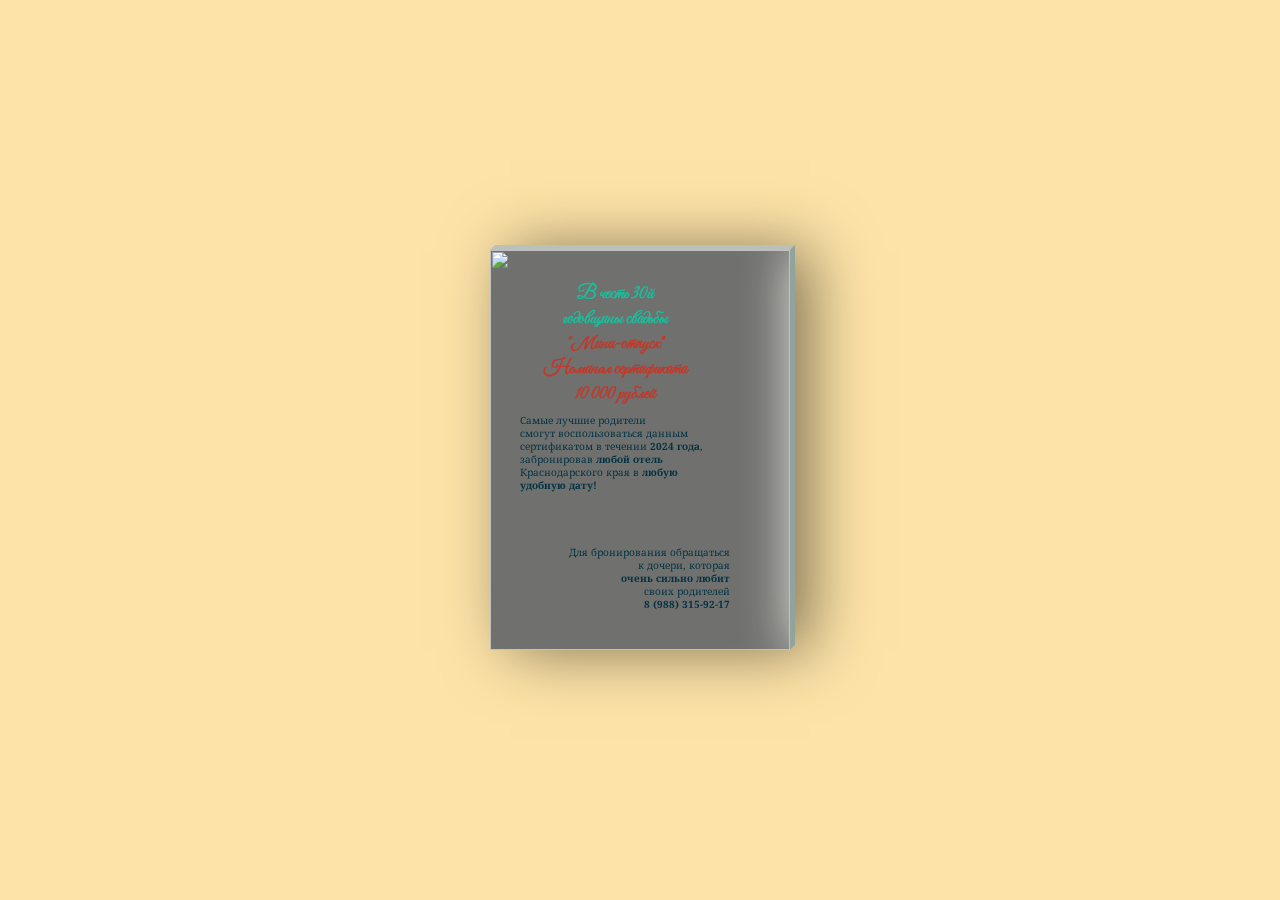
==== index.html @ 9c0bcdf5 "Update index.html" ====
<!DOCTYPE html>
<html lang="ru">
<head>
	<meta charset="UTF-8">
	<meta name="viewport" content="width=device-width, height=device-height, initial-scale=1.0">
	<title>Подарочный сертификат</title>
	<meta name="description" content="Лучшим родителям от дочери, которая их очень сильно любит">
	<link rel="stylesheet" href="style.css">
</head>
<body>
	<div class="card">
		<div class="imgBox">
			<div class="bark"></div>
			<img src="https://laguna-27.ru/wp-content/uploads/2022/04/песочек-600x800.jpg" class="mainImg">
		</div>
		<div class="details">
			<h4 class="color1">В честь 30й</h2>
			<h4 class="color1">годовщины свадьбы</h2>
			<h4 class="color2 margin">"Мини-отпуск"</h3>
			<h4 class="color2 margin">Номинал сертификата</h3>
			<h4 class="color2 margin">10 000 рублей</h3>
			<p>Самые лучшие родители</p>
			<p>смогут воспользоваться данным</p>
			<p>сертификатом в течении <strong>2024 года</strong>,</p>
			<p>забронировав <strong>любой отель</strong></p>
			<p>Краснодарского края в <strong>любую</strong></p>
			<p><strong>удобную дату!</strong></p>
			<br>
			<br>
			<p class="text-right">Для бронирования обращаться</p>
			<p class="text-right">к дочери, которая</p>
			<p class="text-right"><strong>очень сильно любит</strong></p>
			<p class="text-right">своих родителей</p>
			<p class="text-right"><a href="tel:+79883159217"><strong>8 (988) 315-92-17</strong></a></p>
		</div>
	</div>
</body>
</html>
---- style.css ----
@import url('https://fonts.googleapis.com/css?family=Noto+Serif');
@import url('https://fonts.googleapis.com/css?family=Great+Vibes');

body {
	font-family: 'Noto Serif' !important;
  background: #FDE3A7;
	margin: 0px;
	padding: 0px;
}

a {
	text-decoration: none;
	color: inherit;
}

::selection {
	background: transparent;
}

h4 {
	font-size: 18px;
	line-height: 1px;
	font-family: 'Great Vibes' !important;
}

.color1{color:#1BBC9B}
.color2{color:#C0392B}

.card {
	color: #013243;
	position: absolute;
	top: 50%;
	left: 50%;
	width: 300px;
	height: 400px;
	background: #e0e1dc;
	transform-style: preserve-3d;
	transform: translate(-50%,-50%) perspective(2000px);
	box-shadow: inset 300px 0 50px rgba(0,0,0,.5), 20px 0 60px rgba(0,0,0,.5);
	transition: 1s;
}

.mainImg {
	position: relative;
	width: 300px;
	height: 400px;
}

.logo {
	position: absolute;
	top: 0;
	left: 0;
	min-width: 20px !important;
	max-height: 100px !important;
}

.card:hover {
	transform: translate(-50%,-50%) perspective(2000px) rotate(15deg) scale(1.2);
	box-shadow: inset 20px 0 50px rgba(0,0,0,.5), 0 10px 100px rgba(0,0,0,.5);
}

.card:before {
	content:'';
	position: absolute;
	top: -5px;
	left: 0;
	width: 100%;
	height: 5px;
	background: #BAC1BA;
	transform-origin: bottom;
	transform: skewX(-45deg);
}

.card:after {
	content: '';
	position: absolute;
	top: 0;
	right: -5px;
	width: 5px;
	height: 100%;
	background: #92A29C;
	transform-origin: left;
	transform: skewY(-45deg);
}

.card:after imgBox {
	background-color: #013243;
	z-index: 5;
}

.card .imgBox {
	width: 100%;
	height: 100%;
	position: relative;
	transform-origin: left;
	transition: .7s;
}

.card .bark {
	position: absolute;
	background: #e0e1dc;
	width: 100%;
	height: 100%;
	opacity: 0;
	transition: .7s;
	z-index: 99;
}

.card .imgBox img {
	min-width: 300px;
	max-height: 400px;
}

.card:hover .imgBox {
	transform: rotateY(-135deg);
	z-index: -1;
}

.card:hover .bark {
	opacity: 1;
	transition: .6s;
  box-shadow: 300px 200px 100px rgba(0, 0, 0, .4) inset;
}

.card .details {
	position: absolute;
	top: 0;
	left: 0;
	box-sizing: border-box;
	padding: 0 0 0 10px;
	z-index: -1;
	margin-top: 20px;
	height: 80%;
	width: 80%;
}

.card .details p {
	font-size: 10px;
	line-height: 3px;
	padding: 0 0 0 20px;
}

.card .details h4 {
	text-align: center;
}

.text-right {
	text-align: right;
}
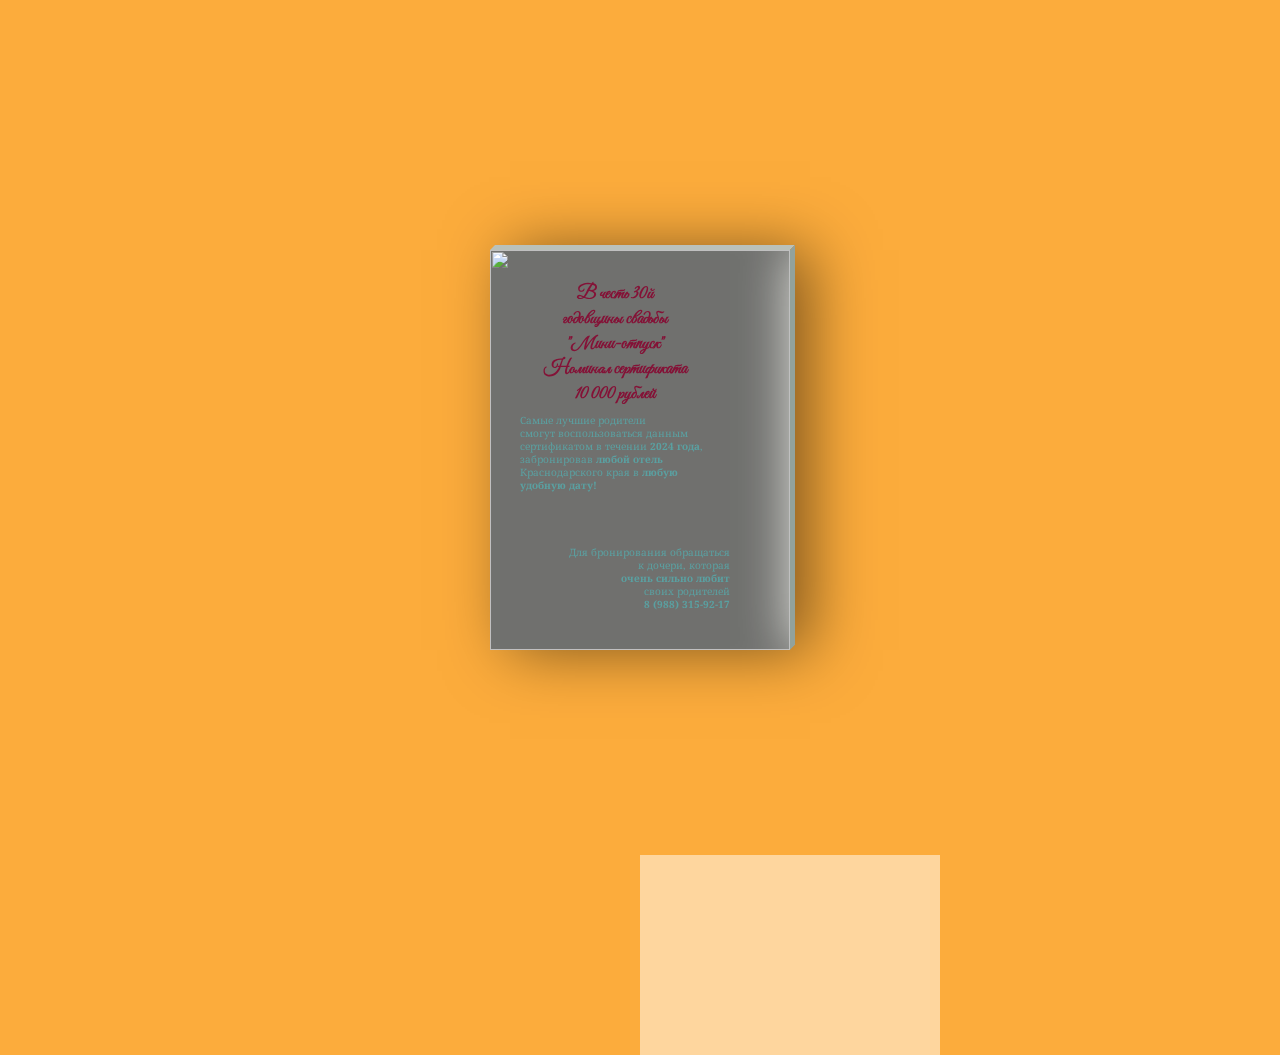
==== commit c2b07879: "Update index.html" ====
--- a/index.html
+++ b/index.html
@@ -12,6 +12,9 @@
 		<div class="imgBox">
 			<div class="bark"></div>
 			<img src="https://laguna-27.ru/wp-content/uploads/2022/04/песочек-600x800.jpg" class="mainImg">
+			<div class="titulFont">
+				
+			</div>
 		</div>
 		<div class="details">
 			<h4 class="color1">В честь 30й</h2>
--- a/style.css
+++ b/style.css
@@ -3,7 +3,7 @@
 
 body {
 	font-family: 'Noto Serif' !important;
-  background: #FDE3A7;
+  background: #FCAC3C;
 	margin: 0px;
 	padding: 0px;
 }
@@ -23,11 +23,22 @@
 	font-family: 'Great Vibes' !important;
 }
 
-.color1{color:#1BBC9B}
-.color2{color:#C0392B}
+.titulFont {
+	position: relative;
+	font-family: 'Great Vibes' !important;
+	widht: 50%;
+	height: 50%;
+	top: 50%;
+	left: 50%;
+	background: #ffffff;
+	opacity: 0.5;
+}
+
+.color1{color:#841237}
+.color2{color:#841237}
 
 .card {
-	color: #013243;
+	color: #5AA0A1;
 	position: absolute;
 	top: 50%;
 	left: 50%;
@@ -81,11 +92,6 @@
 	background: #92A29C;
 	transform-origin: left;
 	transform: skewY(-45deg);
-}
-
-.card:after imgBox {
-	background-color: #013243;
-	z-index: 5;
 }
 
 .card .imgBox {
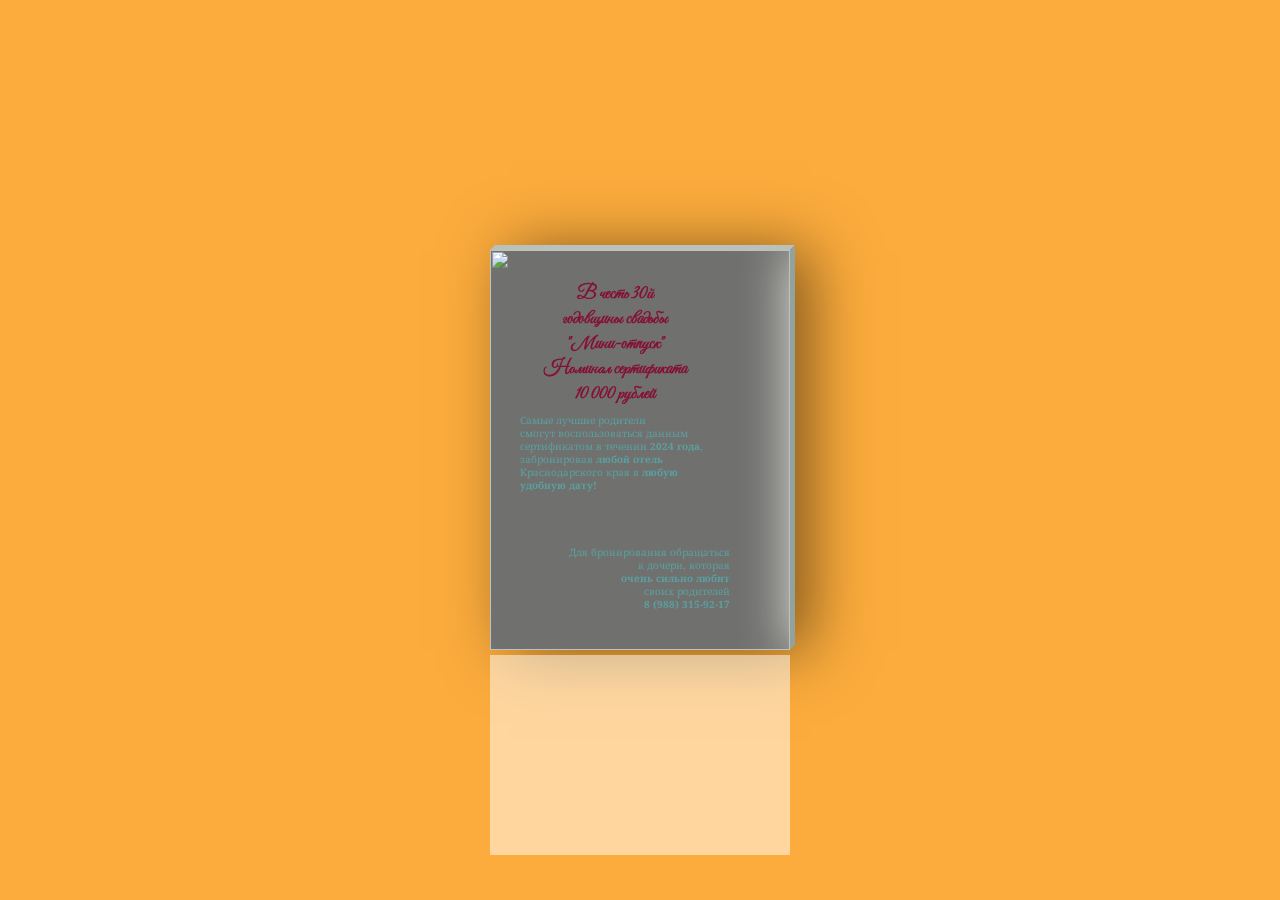
==== commit af7e4835: "Update index.html" ====
--- a/index.html
+++ b/index.html
@@ -11,7 +11,7 @@
 	<div class="card">
 		<div class="imgBox">
 			<div class="bark"></div>
-			<img src="https://laguna-27.ru/wp-content/uploads/2022/04/песочек-600x800.jpg" class="mainImg">
+			<img src="https://gagaru.club/uploads/posts/2023-06/1686111012_gagaru-club-p-zhemchug-v-rakushke-krasivo-instagram-71.jpg" class="mainImg">
 			<div class="titulFont">
 				
 			</div>
--- a/style.css
+++ b/style.css
@@ -28,8 +28,8 @@
 	font-family: 'Great Vibes' !important;
 	widht: 50%;
 	height: 50%;
-	top: 50%;
-	left: 50%;
+	top: 0;
+	left: 0;
 	background: #ffffff;
 	opacity: 0.5;
 }
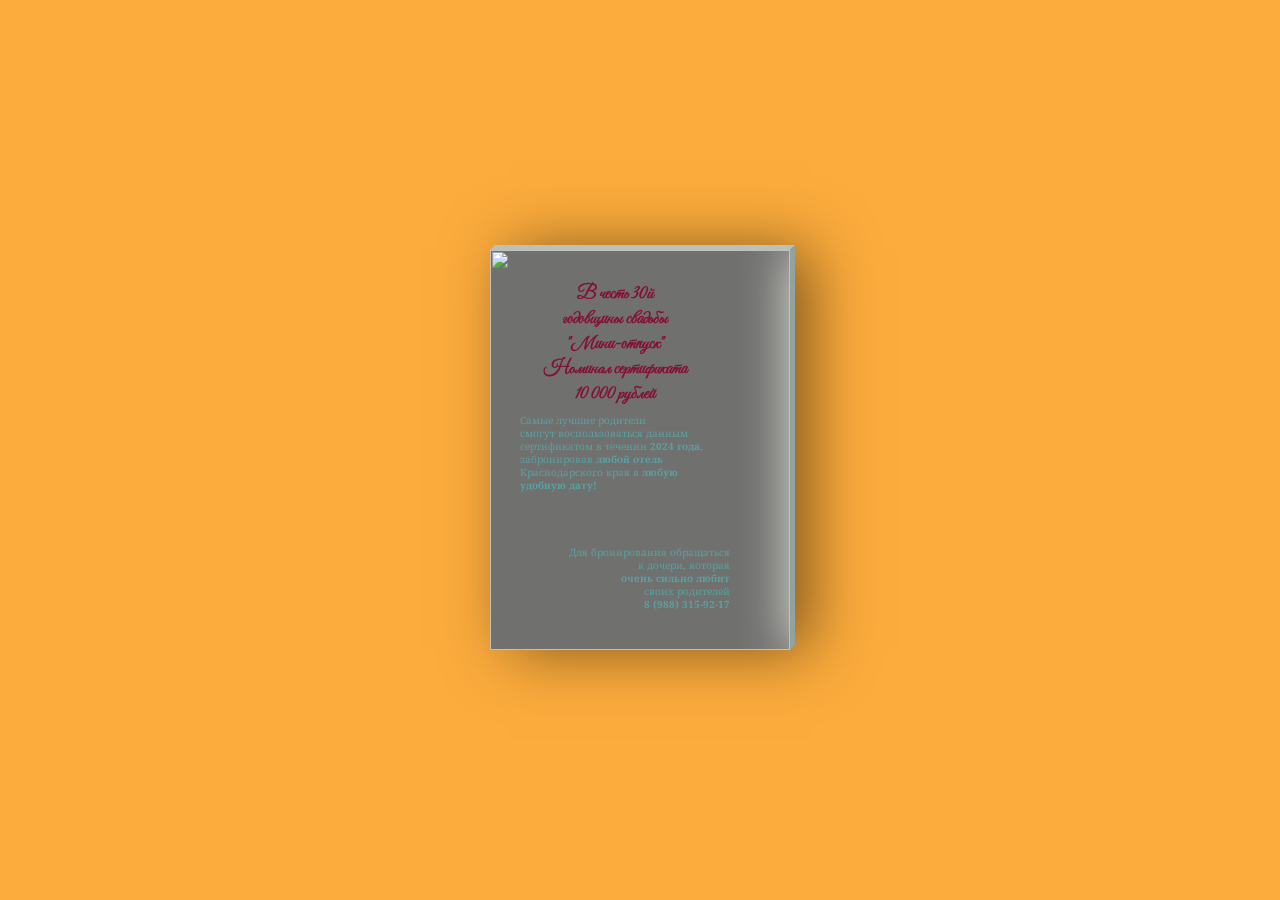
==== commit ff915637: "Update index.html" ====
--- a/index.html
+++ b/index.html
@@ -10,11 +10,8 @@
 <body>
 	<div class="card">
 		<div class="imgBox">
-			<div class="bark"></div>
+			<div class="bark"><div class="titulFont"></div></div>
 			<img src="https://gagaru.club/uploads/posts/2023-06/1686111012_gagaru-club-p-zhemchug-v-rakushke-krasivo-instagram-71.jpg" class="mainImg">
-			<div class="titulFont">
-				
-			</div>
 		</div>
 		<div class="details">
 			<h4 class="color1">В честь 30й</h2>
--- a/style.css
+++ b/style.css
@@ -24,14 +24,15 @@
 }
 
 .titulFont {
-	position: relative;
+	position: absolute;
 	font-family: 'Great Vibes' !important;
-	widht: 50%;
+	width: 80%;
 	height: 50%;
 	top: 0;
 	left: 0;
 	background: #ffffff;
 	opacity: 0.5;
+	z-index: 9;
 }
 
 .color1{color:#841237}
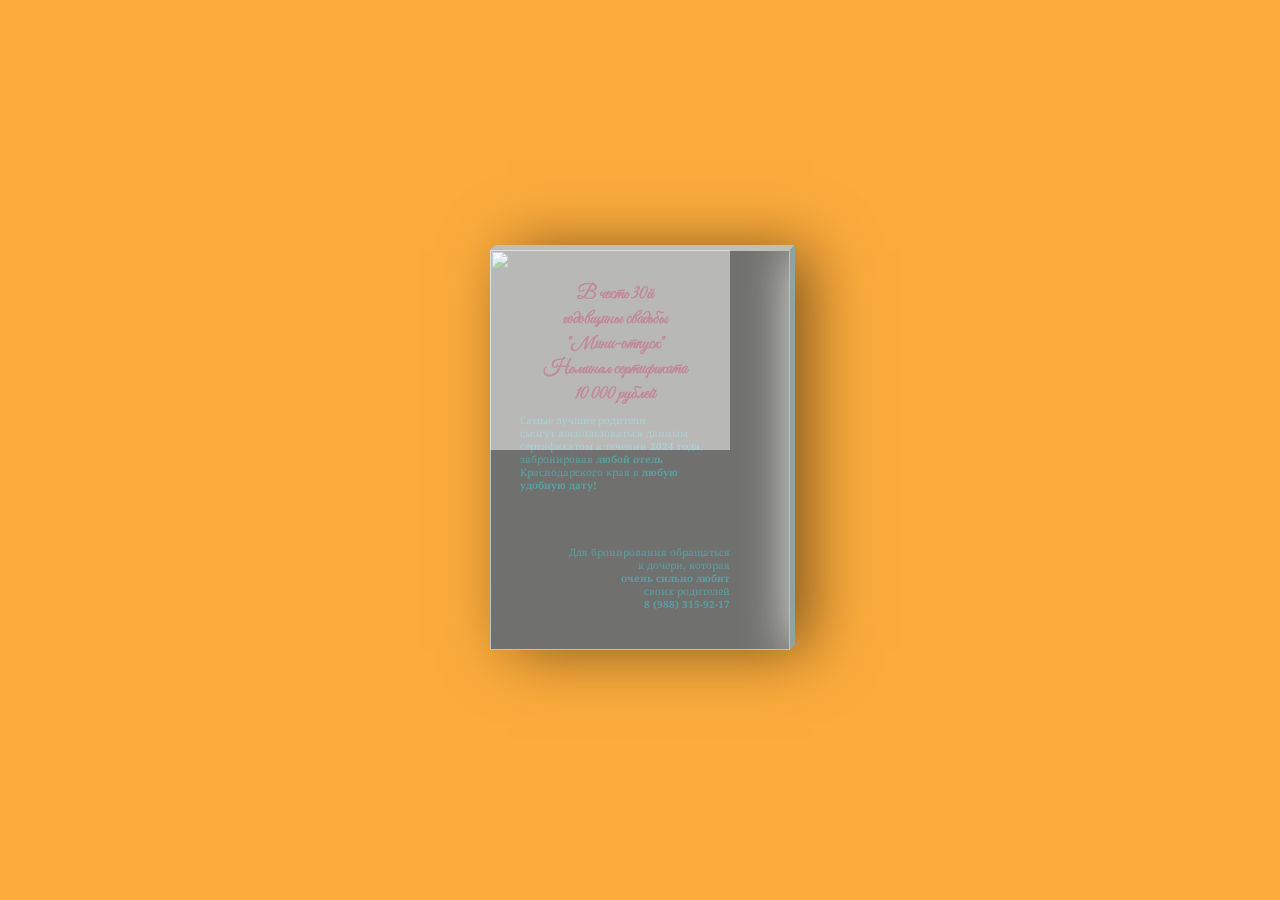
==== commit ce962664: "Update index.html" ====
--- a/index.html
+++ b/index.html
@@ -10,7 +10,8 @@
 <body>
 	<div class="card">
 		<div class="imgBox">
-			<div class="bark"><div class="titulFont"></div></div>
+			<div class="bark"></div>
+			<div class="titulFont"></div>
 			<img src="https://gagaru.club/uploads/posts/2023-06/1686111012_gagaru-club-p-zhemchug-v-rakushke-krasivo-instagram-71.jpg" class="mainImg">
 		</div>
 		<div class="details">
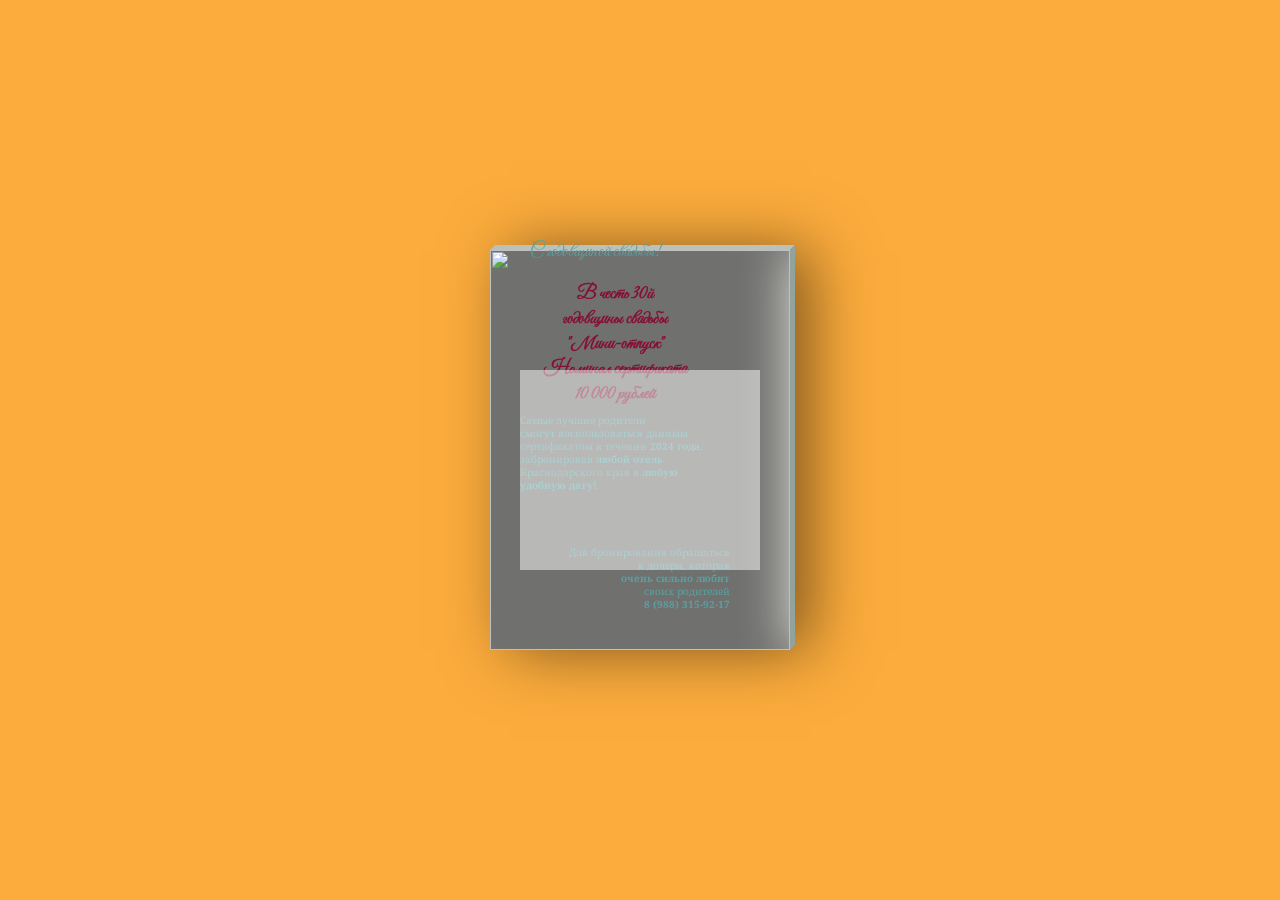
==== commit 695315b4: "Update index.html" ====
--- a/index.html
+++ b/index.html
@@ -12,6 +12,7 @@
 		<div class="imgBox">
 			<div class="bark"></div>
 			<div class="titulFont"></div>
+			<div class="titleText">С годовщиной свадьбы!</div>
 			<img src="https://gagaru.club/uploads/posts/2023-06/1686111012_gagaru-club-p-zhemchug-v-rakushke-krasivo-instagram-71.jpg" class="mainImg">
 		</div>
 		<div class="details">
--- a/style.css
+++ b/style.css
@@ -23,13 +23,24 @@
 	font-family: 'Great Vibes' !important;
 }
 
+.titleText {
+	position: absolute;
+	z-index: 10;
+	width: 70%;
+	height: 30%;
+	line-height: 30%;
+	vertical-align: middle;
+	text-align: center;
+	font-family: 'Great Vibes' !important;
+	font-size: 18px;
+}
+
 .titulFont {
 	position: absolute;
-	font-family: 'Great Vibes' !important;
 	width: 80%;
 	height: 50%;
-	top: 0;
-	left: 0;
+	top: 30%;
+	left: 10%;
 	background: #ffffff;
 	opacity: 0.5;
 	z-index: 9;
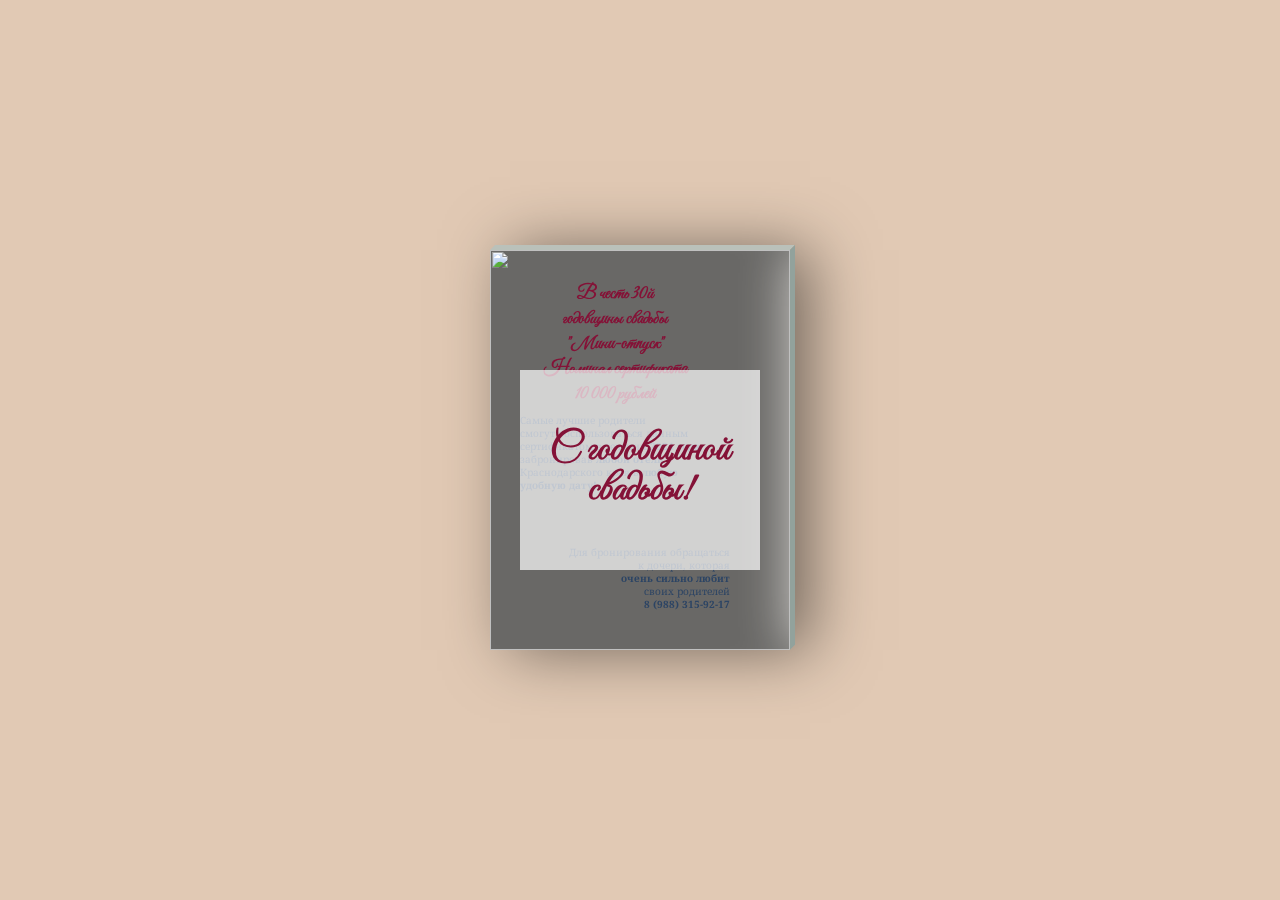
==== commit dadf98fa: "Update index.html" ====
--- a/index.html
+++ b/index.html
@@ -5,6 +5,8 @@
 	<meta name="viewport" content="width=device-width, height=device-height, initial-scale=1.0">
 	<title>Подарочный сертификат</title>
 	<meta name="description" content="Лучшим родителям от дочери, которая их очень сильно любит">
+	<meta property="og:title" content="Подарочный сертификат для лучших родителей"/>
+    <meta property="og:description" content="Этот подарочный сертификат предназначен для самых замечательных родителей в мире. От дочери, которая их очень сильно любит."/>
 	<link rel="stylesheet" href="style.css">
 </head>
 <body>
--- a/style.css
+++ b/style.css
@@ -3,7 +3,7 @@
 
 body {
 	font-family: 'Noto Serif' !important;
-  background: #FCAC3C;
+  background: #E1C9B4;
 	margin: 0px;
 	padding: 0px;
 }
@@ -28,11 +28,15 @@
 	z-index: 10;
 	width: 70%;
 	height: 30%;
-	line-height: 30%;
+	line-height: 100%;
 	vertical-align: middle;
 	text-align: center;
 	font-family: 'Great Vibes' !important;
-	font-size: 18px;
+	font-size: 40px;
+	color: #841237;
+	top: 45%;
+	left: 15%;
+	font-weight: 600;
 }
 
 .titulFont {
@@ -42,7 +46,7 @@
 	top: 30%;
 	left: 10%;
 	background: #ffffff;
-	opacity: 0.5;
+	opacity: 0.7;
 	z-index: 9;
 }
 
@@ -50,13 +54,13 @@
 .color2{color:#841237}
 
 .card {
-	color: #5AA0A1;
+	color: #2C4464;
 	position: absolute;
 	top: 50%;
 	left: 50%;
 	width: 300px;
 	height: 400px;
-	background: #e0e1dc;
+	background: #D2D0CC;
 	transform-style: preserve-3d;
 	transform: translate(-50%,-50%) perspective(2000px);
 	box-shadow: inset 300px 0 50px rgba(0,0,0,.5), 20px 0 60px rgba(0,0,0,.5);
